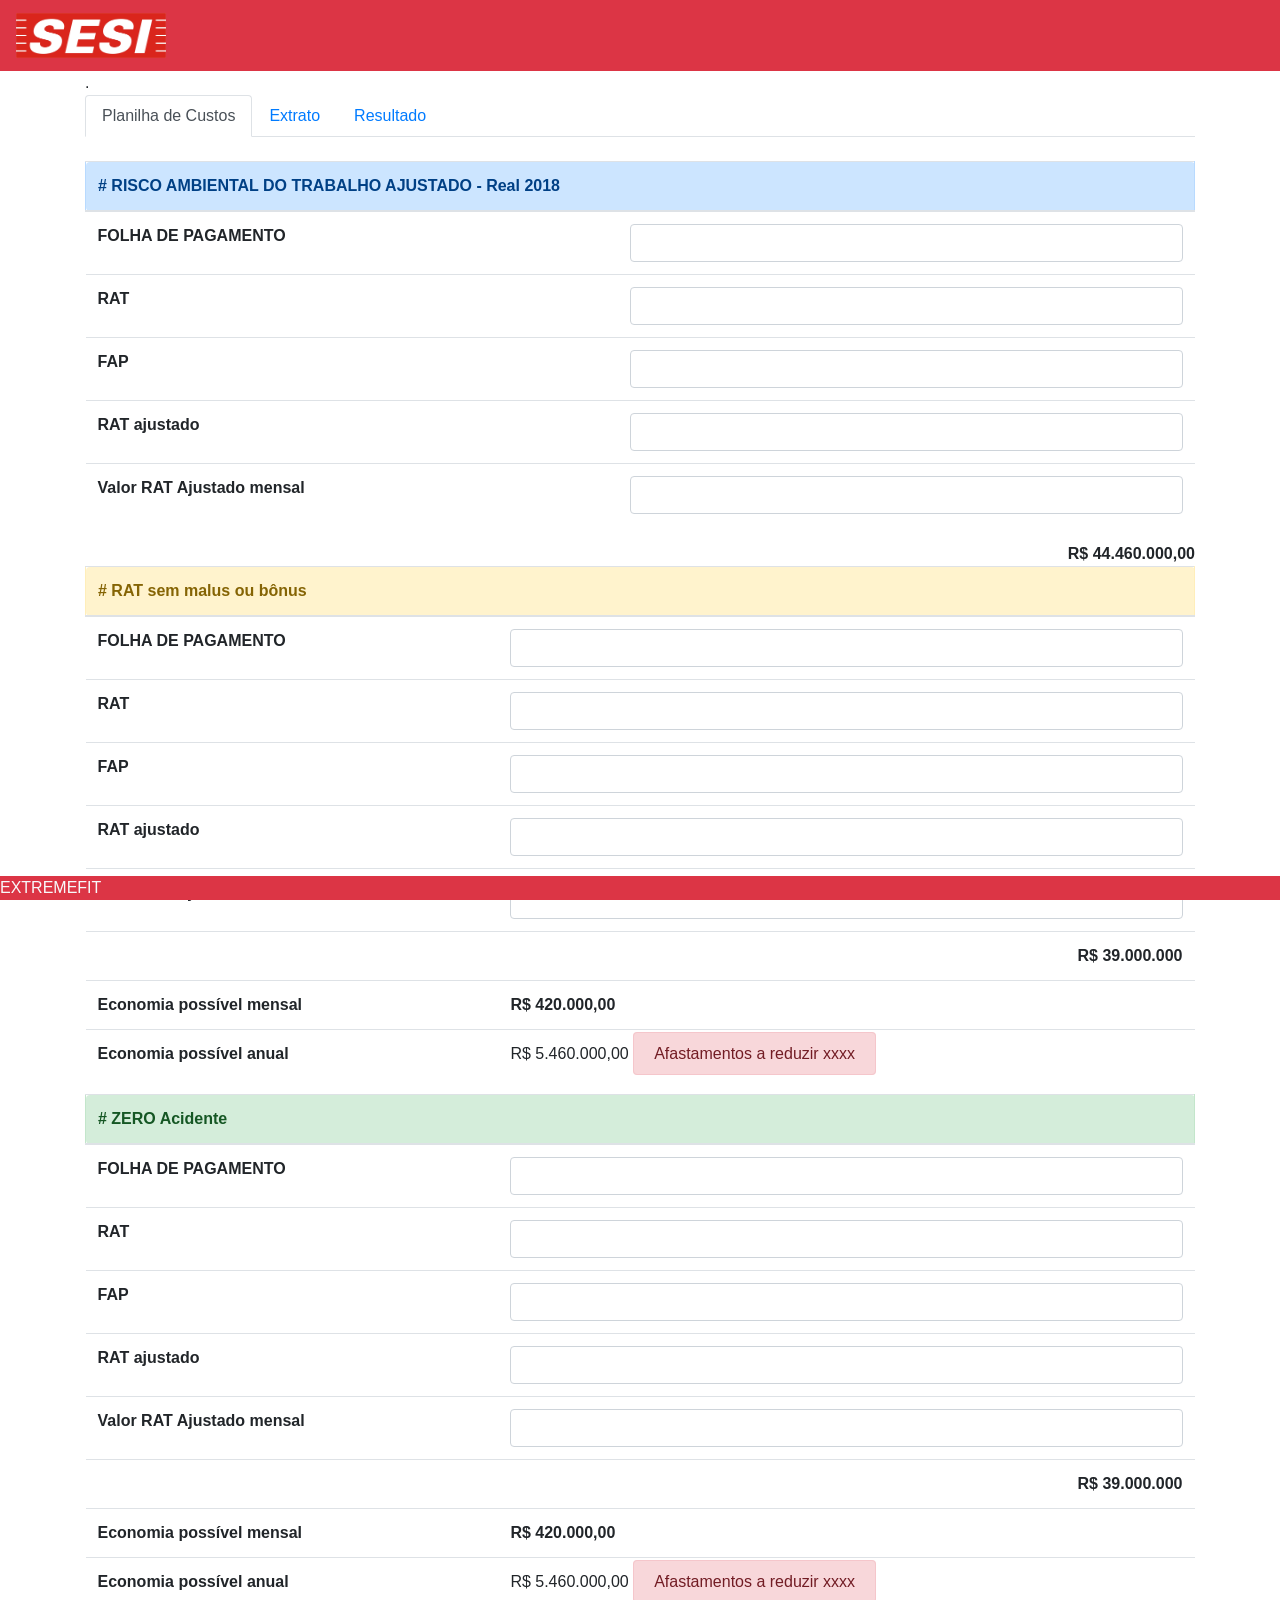
==== index.html @ c9e1da69 "desenhando html para ideias JS" ====
<!doctype html>
<html lang="en">
  <head>
    <!-- Required meta tags -->
    <meta charset="utf-8">
    <meta name="viewport" content="width=device-width, initial-scale=1, shrink-to-fit=no">

    <!-- Bootstrap CSS -->
    <link rel="stylesheet" href="https://maxcdn.bootstrapcdn.com/bootstrap/4.0.0/css/bootstrap.min.css" integrity="sha384-Gn5384xqQ1aoWXA+058RXPxPg6fy4IWvTNh0E263XmFcJlSAwiGgFAW/dAiS6JXm" crossorigin="anonymous">

    <title>SESI-SP | Vida Saudável (FAP)</title>
  </head>
  <body>
    

    	  <nav class="navbar navbar-dark bg-danger">
	    	<a class="navbar-brand" href="#">
	      <img src="logo-sesi-cor.jpg" width="150" height="45" alt="">
	    	</a>
	</nav>

<div class="container">


  
<div>
	.
</div>

<nav>
  <div class="nav nav-tabs" id="nav-tab" role="tablist">
    <a class="nav-item nav-link active" id="nav-home-tab" data-toggle="tab" href="#nav-home" role="tab" aria-controls="nav-home" aria-selected="true">Planilha de Custos</a>
    <a class="nav-item nav-link" id="nav-profile-tab" data-toggle="tab" href="#nav-profile" role="tab" aria-controls="nav-profile" aria-selected="false">Extrato</a>
    <a class="nav-item nav-link" id="nav-contact-tab" data-toggle="tab" href="#nav-contact" role="tab" aria-controls="nav-contact" aria-selected="false">Resultado</a>
  </div>
</nav>
<div class="tab-content" id="nav-tabContent">
  <div class="tab-pane fade show active" id="nav-home" role="tabpanel" aria-labelledby="nav-home-tab">
	
<br>
<!-- primeira aba da planilha -->

	<table class="table">
	  	<thead>
	    <tr>
	      <th scope="col" colspan="2"  class="alert alert-primary" role="alert"># RISCO AMBIENTAL DO TRABALHO AJUSTADO - Real 2018</th>
	     </tr>
	  </thead>
	  <tbody>
	    <tr>
	      <th scope="row">FOLHA DE PAGAMENTO</th>
	      <td><input type="number" name="" class="form-control" ></td>
	       </tr>
	    <tr>
	      <th scope="row">RAT</th>
	      <td><input type="number" name="" class="form-control" ></td></td>
	   
	    </tr>
	    <tr>
	      <th scope="row">FAP</th>
	      <td><input type="number" name="" class="form-control" ></td></td>
	      </tr>
	   
	    <tr>
	      <th scope="row">RAT ajustado</th>
	      <td><input type="number" name="" class="form-control" ></td></td>
	    </tr>

	  <tr>
	      <th scope="row">Valor RAT Ajustado mensal</th>
	      <td><input type="number" name="" class="form-control" ></td></td>
	     </tr>
		
	  </tbody>

	</table>
	<div class="d-flex flex-row-reverse"> <strong>R$ 44.460.000,00 </strong></div>

	<table class="table">
	  	<thead>
	    <tr>
	      <th scope="col" colspan="2" class="alert alert-warning" role="alert"># RAT sem malus ou bônus </th>
	     </tr>
	  </thead>
	  <tbody>
	    <tr>
	      <th scope="row">FOLHA DE PAGAMENTO</th>
	      <td><input type="number" name="" class="form-control" ></td>
	       </tr>
	    <tr>
	      <th scope="row">RAT</th>
	      <td><input type="number" name="" class="form-control" ></td></td>
	   
	    </tr>
	    <tr>
	      <th scope="row">FAP</th>
	      <td><input type="number" name="" class="form-control" ></td></td>
	      </tr>
	   
	    <tr>
	      <th scope="row">RAT ajustado</th>
	      <td><input type="number" name="" class="form-control" ></td></td>
	    </tr>

	  <tr>
	      <th scope="row">Valor RAT Ajustado mensal</th>
	      <td><input type="number" name="" class="form-control" ></td></td>
	     </tr>
	
	  <tr>
	      <th scope="row"></th>
	      <td align="right"><strong>R$ 39.000.000 </strong></td></td>
	     </tr>
	 <tr>
	      <th scope="row">Economia possível mensal</th>
	      <td><strong> R$ 420.000,00 </strong></td></td>
	     </tr>

	<tr>
	      <th scope="row">Economia possível anual</th>
	      <td> R$ 5.460.000,00 <spam  class="alert alert-danger"> Afastamentos a reduzir xxxx</spam></td></td>
	     </tr>
	 

	  </tbody>

	</table>

	<table class="table">
	  	<thead>
	    <tr>
	      <th scope="col" colspan="2" class="alert alert-success" role="alert"># ZERO Acidente	 </th>
	     </tr>
	  </thead>
	  <tbody>
	    <tr>
	      <th scope="row">FOLHA DE PAGAMENTO</th>
	      <td><input type="number" name="" class="form-control" ></td>
	       </tr>
	    <tr>
	      <th scope="row">RAT</th>
	      <td><input type="number" name="" class="form-control" ></td></td>
	   
	    </tr>
	    <tr>
	      <th scope="row">FAP</th>
	      <td><input type="number" name="" class="form-control" ></td></td>
	      </tr>
	   
	    <tr>
	      <th scope="row">RAT ajustado</th>
	      <td><input type="number" name="" class="form-control" ></td></td>
	    </tr>

	  <tr>
	      <th scope="row">Valor RAT Ajustado mensal</th>
	      <td><input type="number" name="" class="form-control" ></td></td>
	     </tr>
	
	  <tr>
	      <th scope="row"></th>
	      <td align="right"><strong>R$ 39.000.000 </strong></td></td>
	     </tr>
	 <tr>
	      <th scope="row">Economia possível mensal</th>
	      <td><strong> R$ 420.000,00 </strong></td></td>
	     </tr>

	<tr>
	      <th scope="row">Economia possível anual</th>
	      <td> R$ 5.460.000,00 <spam  class="alert alert-danger"> Afastamentos a reduzir xxxx</spam></td>
		
	  	</td>
	     </tr>
	 

	  </tbody>

	</table>

<!-- fim primeira aba da planilha -->

</div>
  <div class="tab-pane fade" id="nav-profile" role="tabpanel" aria-labelledby="nav-profile-tab">coisa</div>
  <div class="tab-pane fade" id="nav-contact" role="tabpanel" aria-labelledby="nav-contact-tab">de cada</div>
</div>
	
	  

  </div>


<footer class="bg-danger fixed-bottom text-light">
	EXTREMEFIT
</footer>

    <!-- Optional JavaScript -->
    <!-- jQuery first, then Popper.js, then Bootstrap JS -->
    <script src="https://code.jquery.com/jquery-3.2.1.slim.min.js" integrity="sha384-KJ3o2DKtIkvYIK3UENzmM7KCkRr/rE9/Qpg6aAZGJwFDMVNA/GpGFF93hXpG5KkN" crossorigin="anonymous"></script>
    <script src="https://cdnjs.cloudflare.com/ajax/libs/popper.js/1.12.9/umd/popper.min.js" integrity="sha384-ApNbgh9B+Y1QKtv3Rn7W3mgPxhU9K/ScQsAP7hUibX39j7fakFPskvXusvfa0b4Q" crossorigin="anonymous"></script>
    <script src="https://maxcdn.bootstrapcdn.com/bootstrap/4.0.0/js/bootstrap.min.js" integrity="sha384-JZR6Spejh4U02d8jOt6vLEHfe/JQGiRRSQQxSfFWpi1MquVdAyjUar5+76PVCmYl" crossorigin="anonymous"></script>
  </body>
</html>
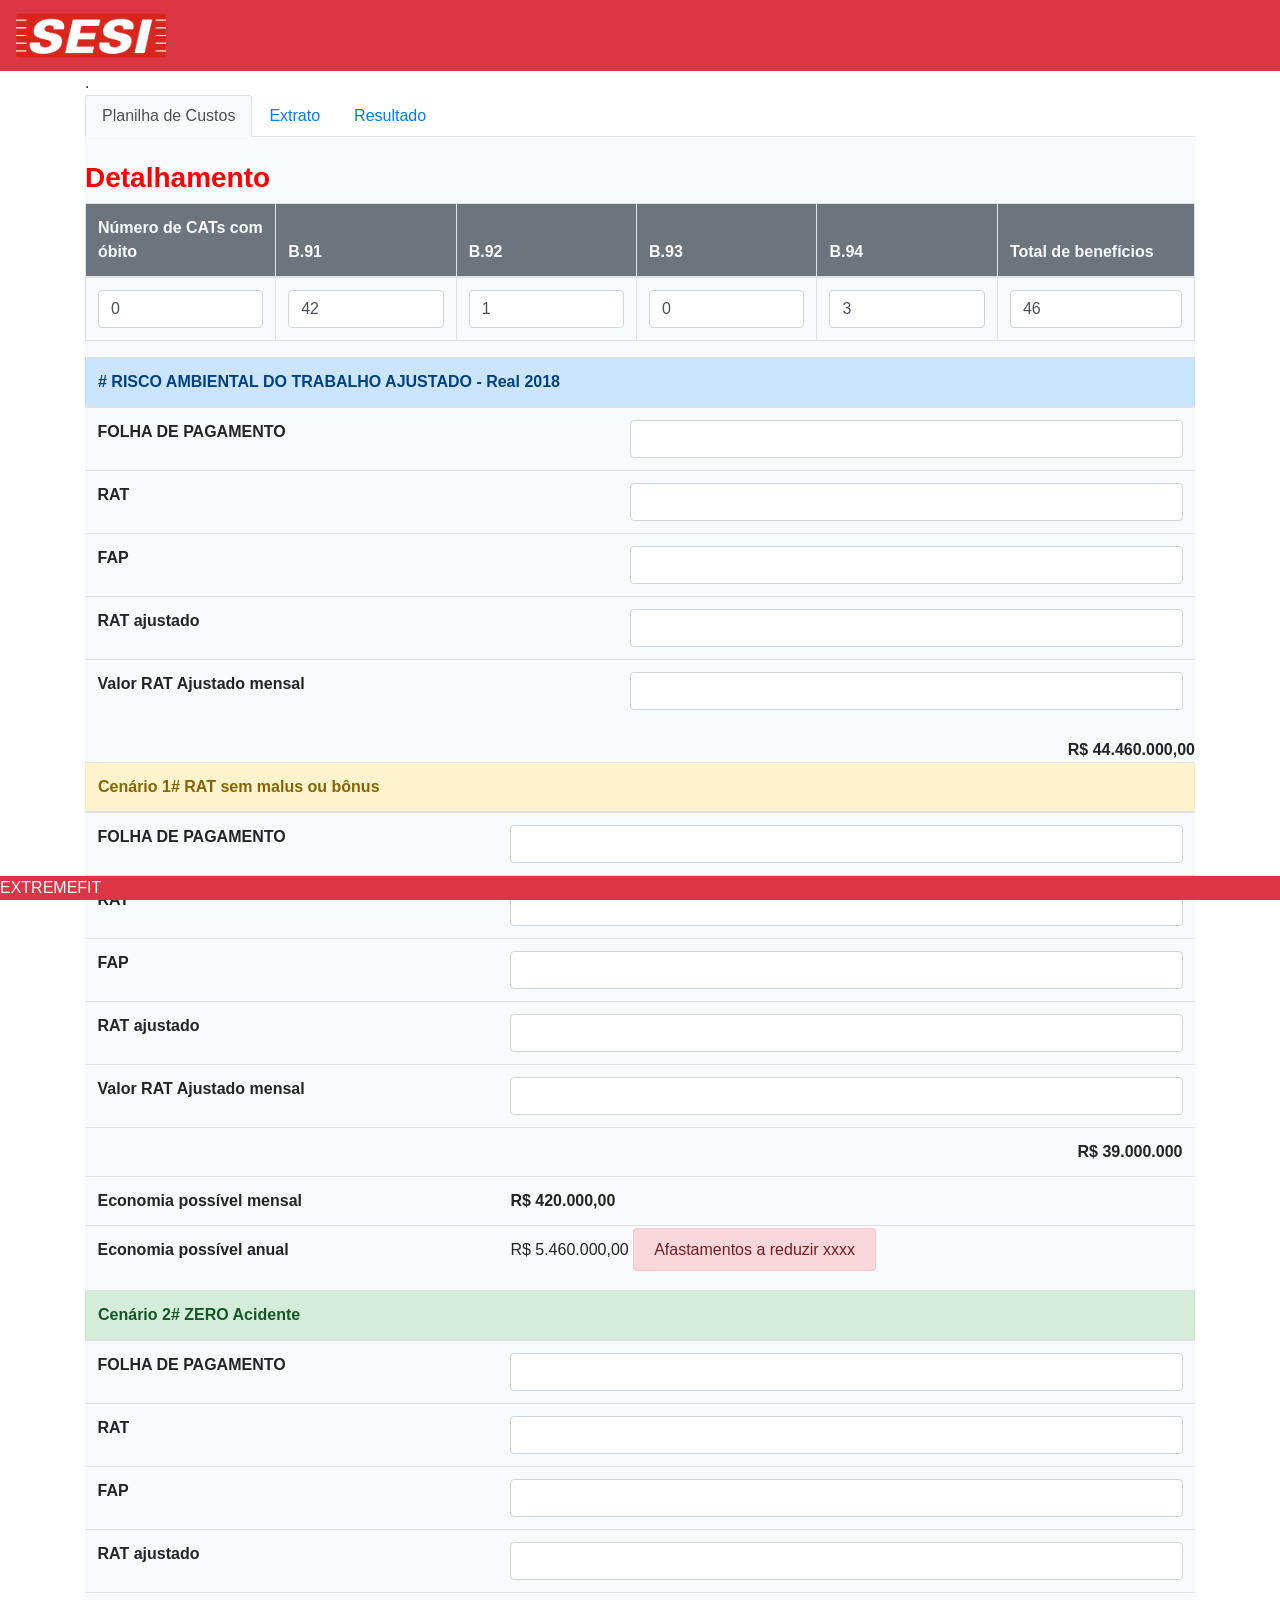
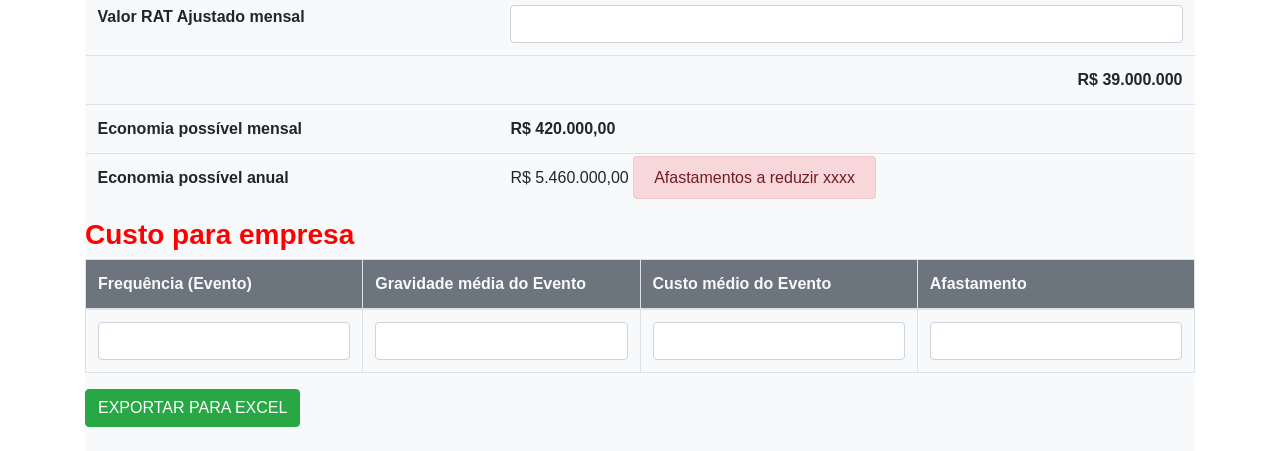
==== commit de0a1ba8: "Alt HTML tentativa Excel via JS;" ====
--- a/index.html
+++ b/index.html
@@ -8,6 +8,14 @@
     <!-- Bootstrap CSS -->
     <link rel="stylesheet" href="https://maxcdn.bootstrapcdn.com/bootstrap/4.0.0/css/bootstrap.min.css" integrity="sha384-Gn5384xqQ1aoWXA+058RXPxPg6fy4IWvTNh0E263XmFcJlSAwiGgFAW/dAiS6JXm" crossorigin="anonymous">
 
+    <style type="text/css">
+    	h3{
+    		color: red;
+    		/*text-shadow: 1px 1px 1px black; */
+    		font-weight: bold;
+    	}
+    </style>
+
     <title>SESI-SP | Vida Saudável (FAP)</title>
   </head>
   <body>
@@ -29,16 +37,44 @@
 
 <nav>
   <div class="nav nav-tabs" id="nav-tab" role="tablist">
-    <a class="nav-item nav-link active" id="nav-home-tab" data-toggle="tab" href="#nav-home" role="tab" aria-controls="nav-home" aria-selected="true">Planilha de Custos</a>
+    <a class="nav-item nav-link active bg-light" id="nav-home-tab" data-toggle="tab" href="#nav-home" role="tab" aria-controls="nav-home" aria-selected="true">Planilha de Custos</a>
     <a class="nav-item nav-link" id="nav-profile-tab" data-toggle="tab" href="#nav-profile" role="tab" aria-controls="nav-profile" aria-selected="false">Extrato</a>
     <a class="nav-item nav-link" id="nav-contact-tab" data-toggle="tab" href="#nav-contact" role="tab" aria-controls="nav-contact" aria-selected="false">Resultado</a>
   </div>
 </nav>
 <div class="tab-content" id="nav-tabContent">
-  <div class="tab-pane fade show active" id="nav-home" role="tabpanel" aria-labelledby="nav-home-tab">
+  <div class="tab-pane fade show active bg-light" id="nav-home" role="tabpanel" aria-labelledby="nav-home-tab">
 	
 <br>
 <!-- primeira aba da planilha -->
+<h3>Detalhamento</h3>
+<table class="table table-bordered" id="example">
+  <thead class="bg-secondary text-light">
+    <tr>
+      <th scope="col">Número de CATs com óbito</th>
+      <th scope="col">B.91</th>
+      <th scope="col">B.92</th>
+      <th scope="col">B.93</th>
+      <th scope="col">B.94</th>
+      <th scope="col">Total de benefícios</th>
+    </tr>
+  </thead>
+  <tbody>
+    <tr>
+      <th scope="row"> <input type="number" name="" class="form-control" value="0"></th>
+      <td><input type="number" name="" class="form-control"  value="42"></td>
+      <td><input type="number" name="" class="form-control"  value="1"></td>
+      <td><input type="number" name="" class="form-control"  value="0"></td>
+      <td><input type="number" name="" class="form-control"  value="3"></td>
+      <td><input type="number" name="" class="form-control"  value="46"></td>
+    </tr>
+         
+  </tbody>
+</table>
+
+
+
+
 
 	<table class="table">
 	  	<thead>
@@ -79,7 +115,7 @@
 	<table class="table">
 	  	<thead>
 	    <tr>
-	      <th scope="col" colspan="2" class="alert alert-warning" role="alert"># RAT sem malus ou bônus </th>
+	      <th scope="col" colspan="2" class="alert alert-warning" role="alert">Cenário 1# RAT sem malus ou bônus </th>
 	     </tr>
 	  </thead>
 	  <tbody>
@@ -129,7 +165,7 @@
 	<table class="table">
 	  	<thead>
 	    <tr>
-	      <th scope="col" colspan="2" class="alert alert-success" role="alert"># ZERO Acidente	 </th>
+	      <th scope="col" colspan="2" class="alert alert-success" role="alert">Cenário 2# ZERO Acidente	 </th>
 	     </tr>
 	  </thead>
 	  <tbody>
@@ -178,6 +214,35 @@
 
 	</table>
 
+
+<h3>Custo para empresa</h3>
+<table class="table table-bordered ">
+  <thead class="bg-secondary text-light">
+    <tr>
+      <th scope="col">Frequência (Evento)</th>
+      <th scope="col">Gravidade média do Evento</th>
+      <th scope="col">Custo médio do Evento</th>
+      <th scope="col">Afastamento </th>
+      
+    </tr>
+  </thead>
+  <tbody>
+    <tr>
+      <th scope="row"><input type="number" name="" class="form-control" ></th>
+      <td><input type="number" name="" class="form-control" ></td>
+      <td><input type="number" name="" class="form-control" ></td>
+      <td><input type="number" name="" class="form-control" ></td>
+      
+    </tr>
+         
+  </tbody>
+</table>
+
+<iframe id="txtArea1" style="display:none; align-items: center;"></iframe>
+<button id="btnExport" onclick="fnExcelReport();" class="btn btn-success"> EXPORTAR PARA EXCEL </button>
+<br>
+<br>
+
 <!-- fim primeira aba da planilha -->
 
 </div>
@@ -193,6 +258,10 @@
 <footer class="bg-danger fixed-bottom text-light">
 	EXTREMEFIT
 </footer>
+
+
+<script type="text/javascript" src="excel.js"></script>
+
 
     <!-- Optional JavaScript -->
     <!-- jQuery first, then Popper.js, then Bootstrap JS -->
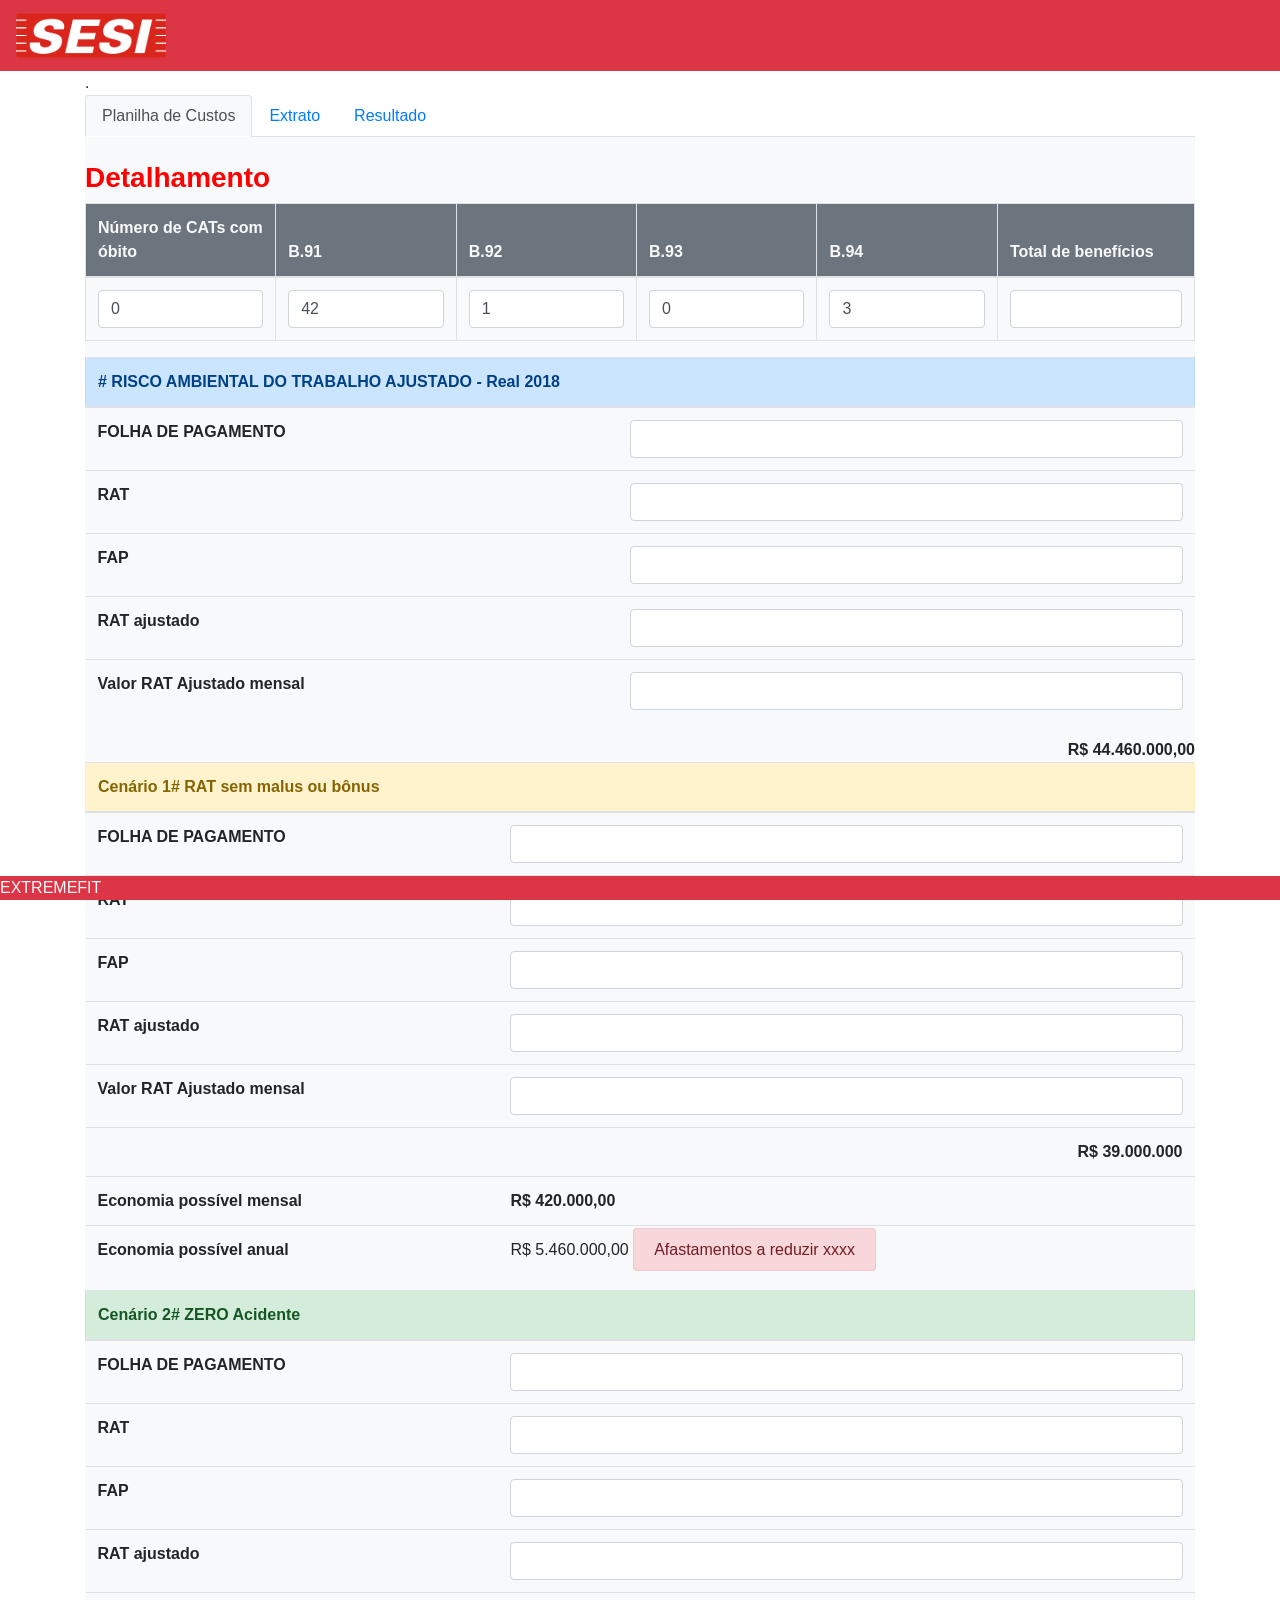
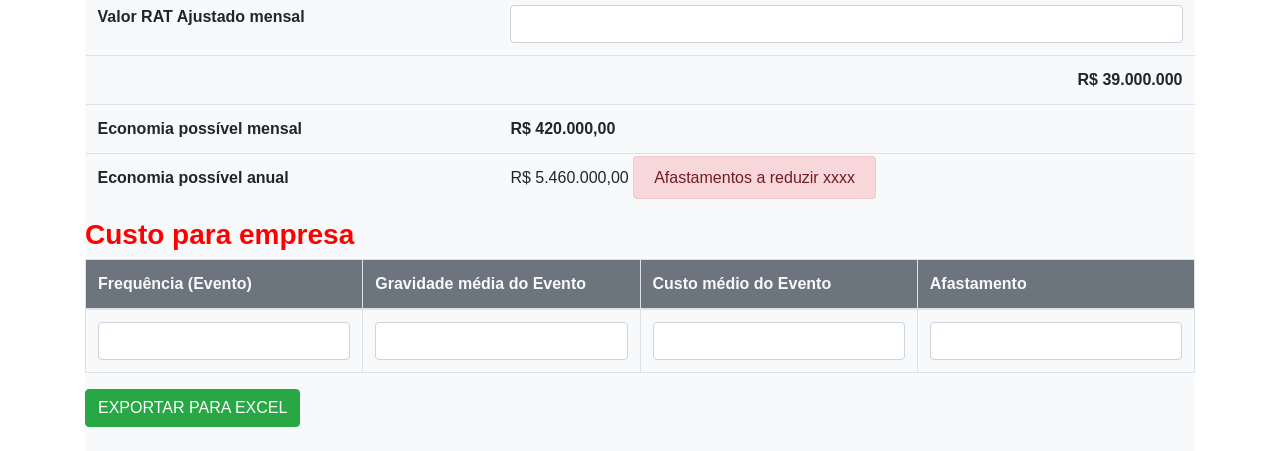
==== commit d3f0c654: "add js básico para ajustar em casa" ====
--- a/index.html
+++ b/index.html
@@ -29,8 +29,7 @@
 
 <div class="container">
 
-
-  
+ 
 <div>
 	.
 </div>
@@ -60,13 +59,28 @@
     </tr>
   </thead>
   <tbody>
-    <tr>
-      <th scope="row"> <input type="number" name="" class="form-control" value="0"></th>
-      <td><input type="number" name="" class="form-control"  value="42"></td>
-      <td><input type="number" name="" class="form-control"  value="1"></td>
-      <td><input type="number" name="" class="form-control"  value="0"></td>
-      <td><input type="number" name="" class="form-control"  value="3"></td>
-      <td><input type="number" name="" class="form-control"  value="46"></td>
+
+		<script>
+			function calcular() {
+			var cod1 = parseFloat(document.getElementById('cod1').value,10);
+			var cod2 = parseFloat(document.getElementById('cod2').value,10);
+			var cod3 = parseFloat(document.getElementById('cod3').value,10);
+			var cod4 = parseFloat(document.getElementById('cod4').value,10);
+			var cod5 = parseFloat(document.getElementById('cod5').value,10);
+
+			document.getElementById('resultado').value = cod1 + cod2 + cod3 + cod4 + cod5;
+			}
+			
+
+		</script>
+    <tr>
+      <th scope="row"> <input type="number" name="" class="form-control" value="0" id="cod1"></th>
+      <td><input type="number" name="" class="form-control"  value="42" id="cod2"></td>
+      <td><input type="number" name="" class="form-control"  value="1" id="cod3"></td>
+      <td><input type="number" name="" class="form-control"  value="0" id="cod4"></td>
+      <td><input type="number" name="" class="form-control"  value="3" id="cod5" onblur="calcular()"></td>
+			<td><input type="number" name="" class="form-control"  value="" id="resultado"></td>
+			
     </tr>
          
   </tbody>
